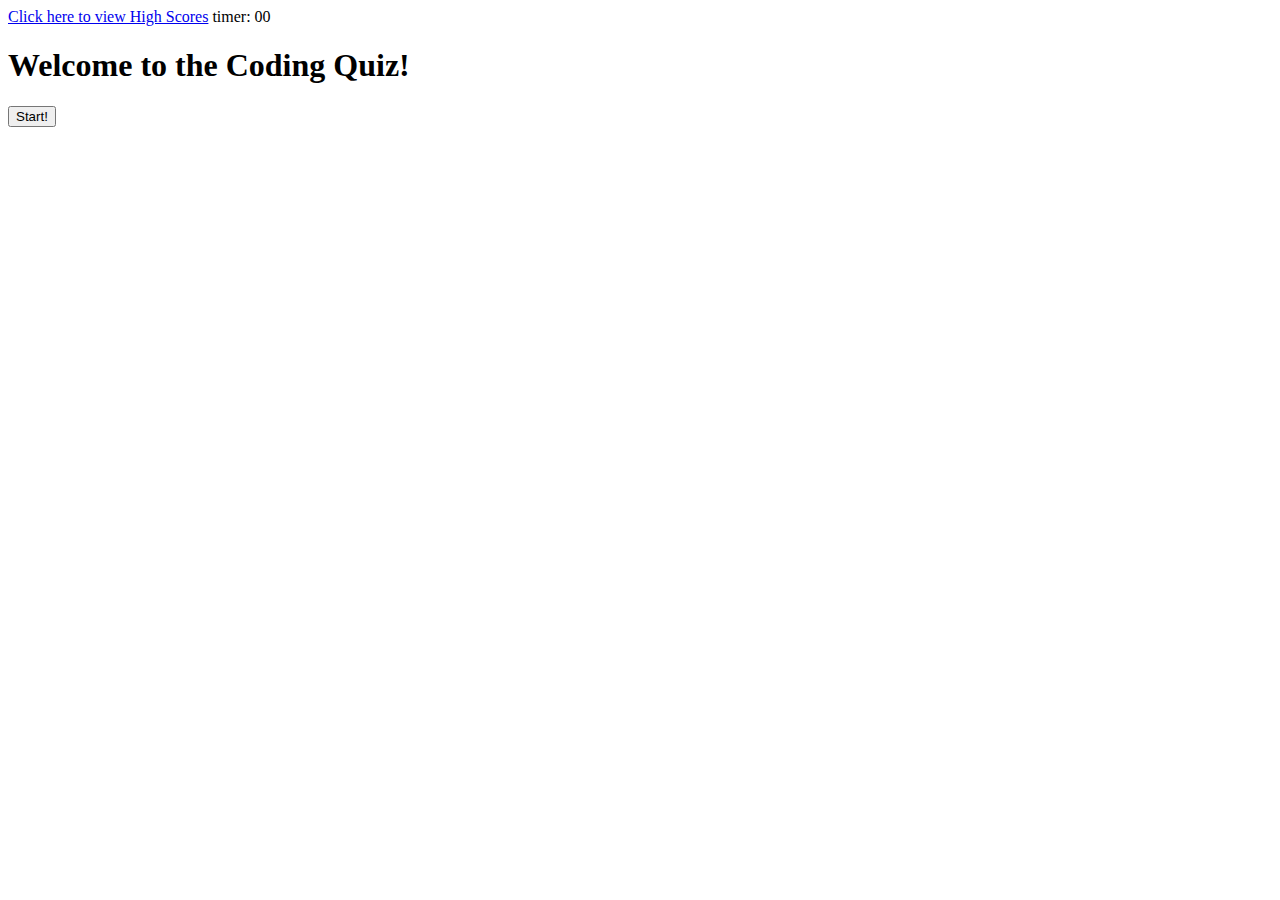
==== index.html @ 2eeada42 "added basic framework, question template done" ====
<!DOCTYPE html>
<html lang="en">
<head>
    <meta charset="UTF-8">
    <meta http-equiv="X-UA-Compatible" content="IE=edge">
    <meta name="viewport" content="width=device-width, initial-scale=1.0">
    <title>Document</title>
    <link rel="stylesheet" href="./assets/css/style.css">
</head>
<body>
    <main>
        <nav>
            <a href="#scores">Click here to view High Scores</a>
            <span>timer: 00</span>
        </nav>
        
        <div id="start-page">
            <h1>Welcome to the Coding Quiz!</h1>
            <button class="btn" id="start-button">Start!</button>
        </div>

        <div id="question-page" class="hidden">
            <div id="">
                <h1 id="question-title"></h1>
                <ul id="choices-list"></ul>
            </div>
        </div>
        
    </main>
    <!-- js stuff -->
    <script src="./assets/js/script.js"></script>
</body>
</html>
---- assets/css/style.css ----
.hidden {
    display: none;
    visibility: hidden;
};

.show {
    display: block;
    visibility: visible;
}
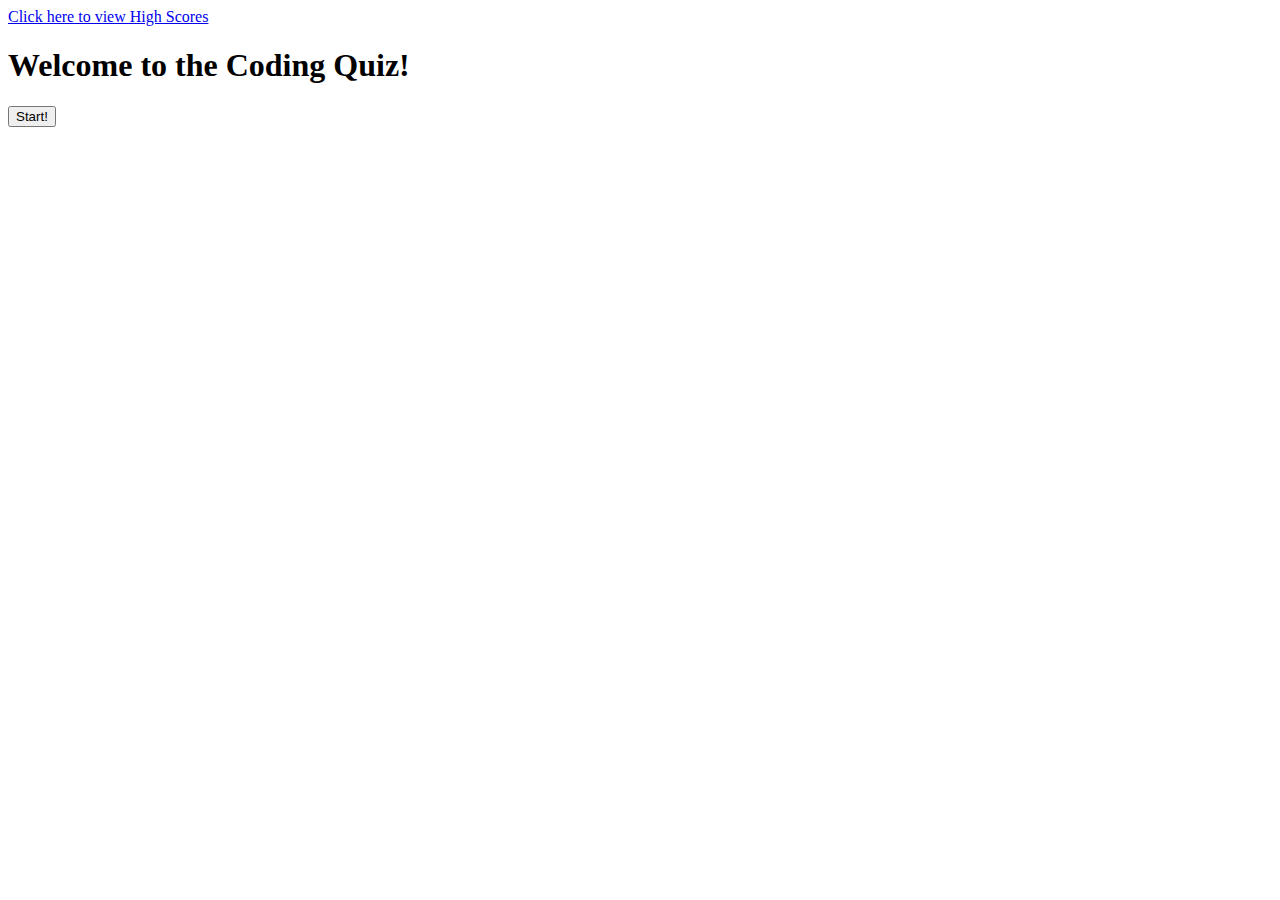
==== commit 3a011cee: "added finished project" ====
--- a/index.html
+++ b/index.html
@@ -10,8 +10,11 @@
 <body>
     <main>
         <nav>
-            <a href="#scores">Click here to view High Scores</a>
-            <span>timer: 00</span>
+            <a href="./highscores.html">Click here to view High Scores</a>
+            <div id='timer' class="hidden">
+              <span id="time"></span>
+            </div>
+           
         </nav>
         
         <div id="start-page">
@@ -24,8 +27,21 @@
                 <h1 id="question-title"></h1>
                 <ul id="choices-list"></ul>
             </div>
+            <div>
+                <p id="feedback"></p>
+            </div>
         </div>
-        
+
+        <div id="score-page" class="hidden">
+            <h1>Final score: <span id="finalScore">00</span></h1>
+
+            <p>Enter initials below and hit 'save'</p>
+            <form id="highscoreForm">
+                <label for="initials-input">Initials:</label>
+                <input type="text" id="initials-label" name="initials-label">
+                <button type="submit" id="submit-button">Save</button>
+            </form>
+        </div>        
     </main>
     <!-- js stuff -->
     <script src="./assets/js/script.js"></script>
